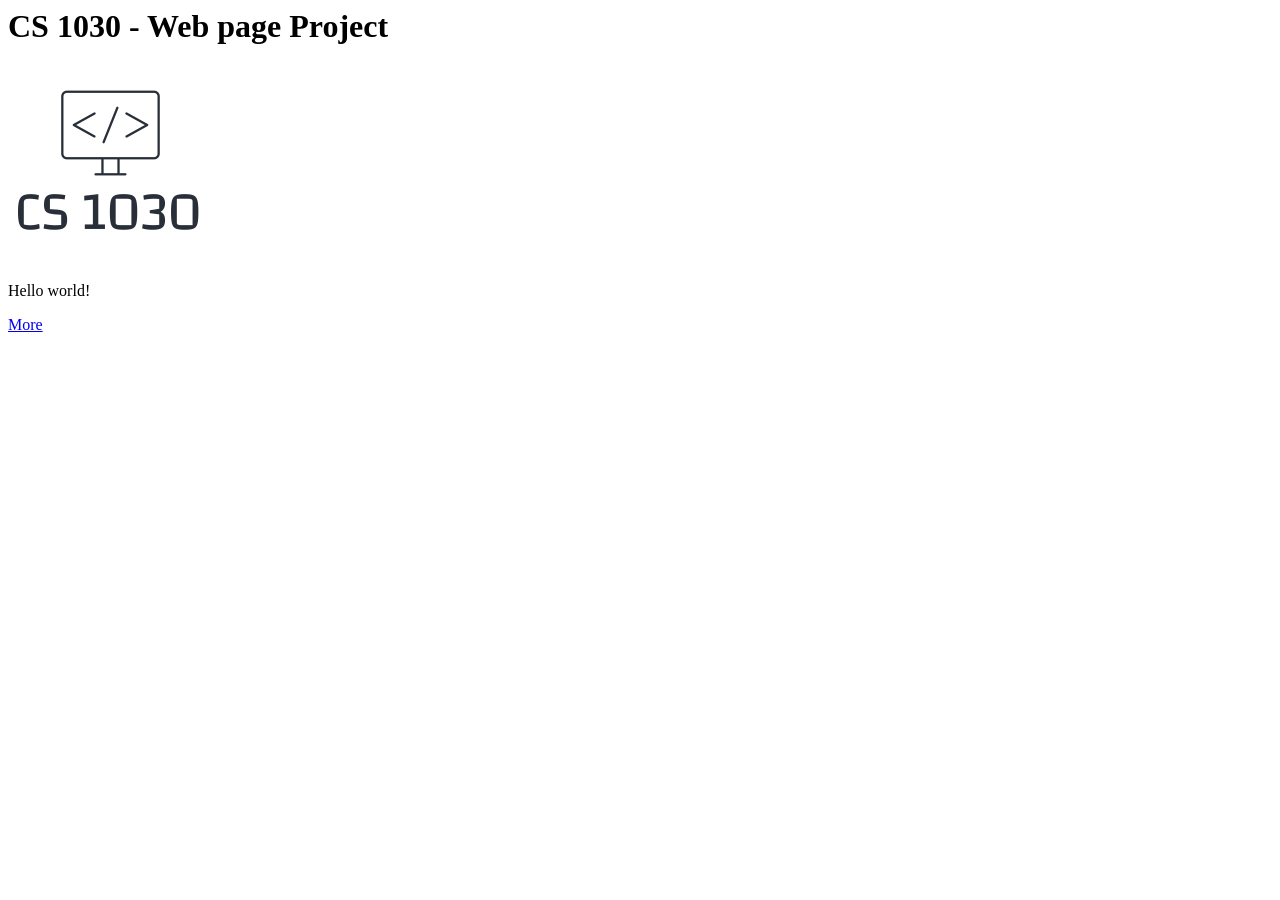
==== index.html @ 1d870a57 "Initial commit" ====
<html>
  <head>
    <title>CS 1030 Web Page Project</title>
    <!-- Replace the content in the following line with your name. -->
    <meta name="author" content="REPLACE WITH YOUR NAME">
  </head>
  <body>
    <!-- Replace the lines in this body with your content. -->
    <h1>CS 1030 - Web page Project</h1>
    <img src="logo.png">
    <p>Hello world!</p>
    <p><a href="secondpage.html">More</a></p>
  </body>
</html>
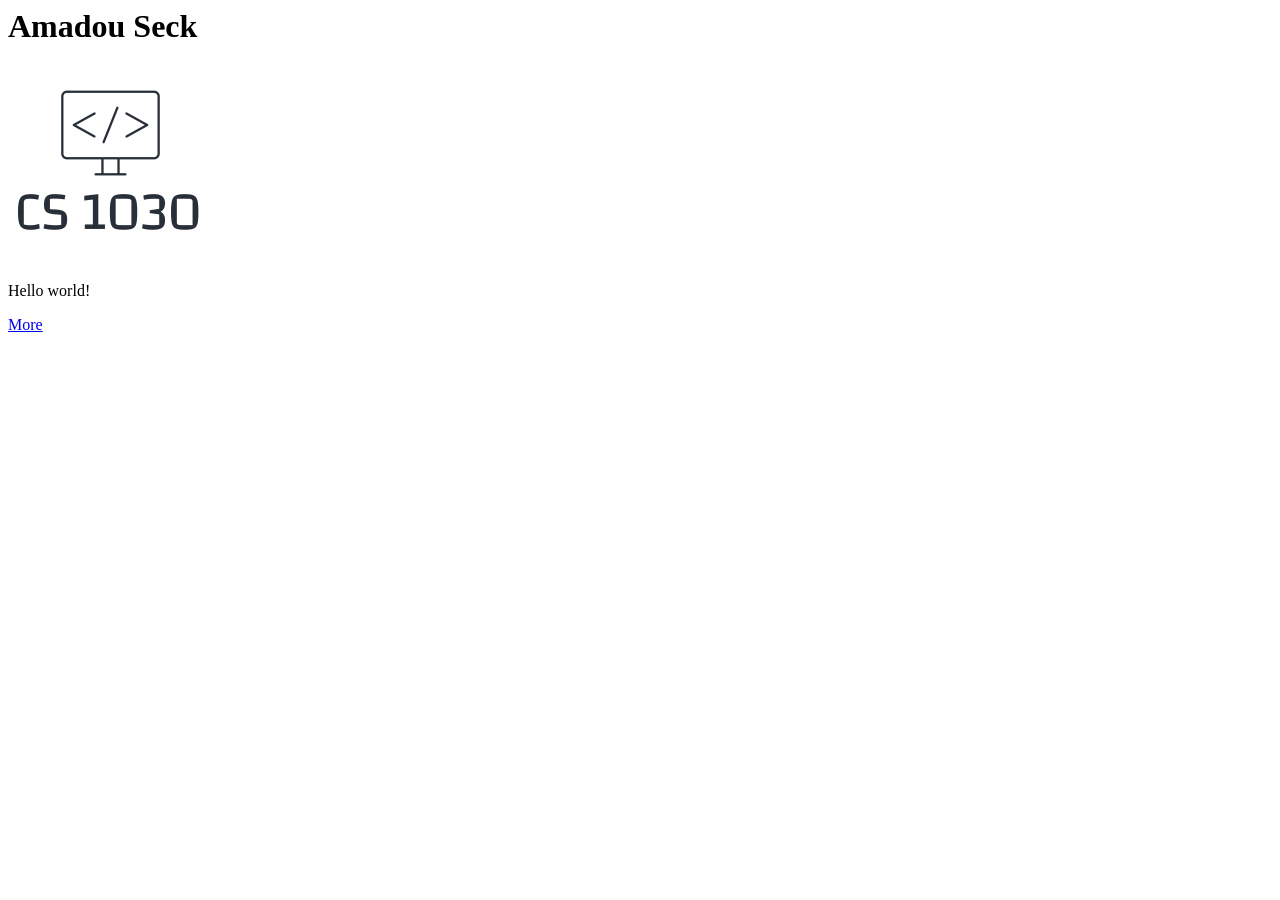
==== commit cdc2cc15: "Update with name" ====
--- a/index.html
+++ b/index.html
@@ -1,12 +1,10 @@
 <html>
   <head>
     <title>CS 1030 Web Page Project</title>
-    <!-- Replace the content in the following line with your name. -->
-    <meta name="author" content="REPLACE WITH YOUR NAME">
+    <meta name="author" content="Amadou seck">
   </head>
   <body>
-    <!-- Replace the lines in this body with your content. -->
-    <h1>CS 1030 - Web page Project</h1>
+    <h1>Amadou Seck</h1>
     <img src="logo.png">
     <p>Hello world!</p>
     <p><a href="secondpage.html">More</a></p>
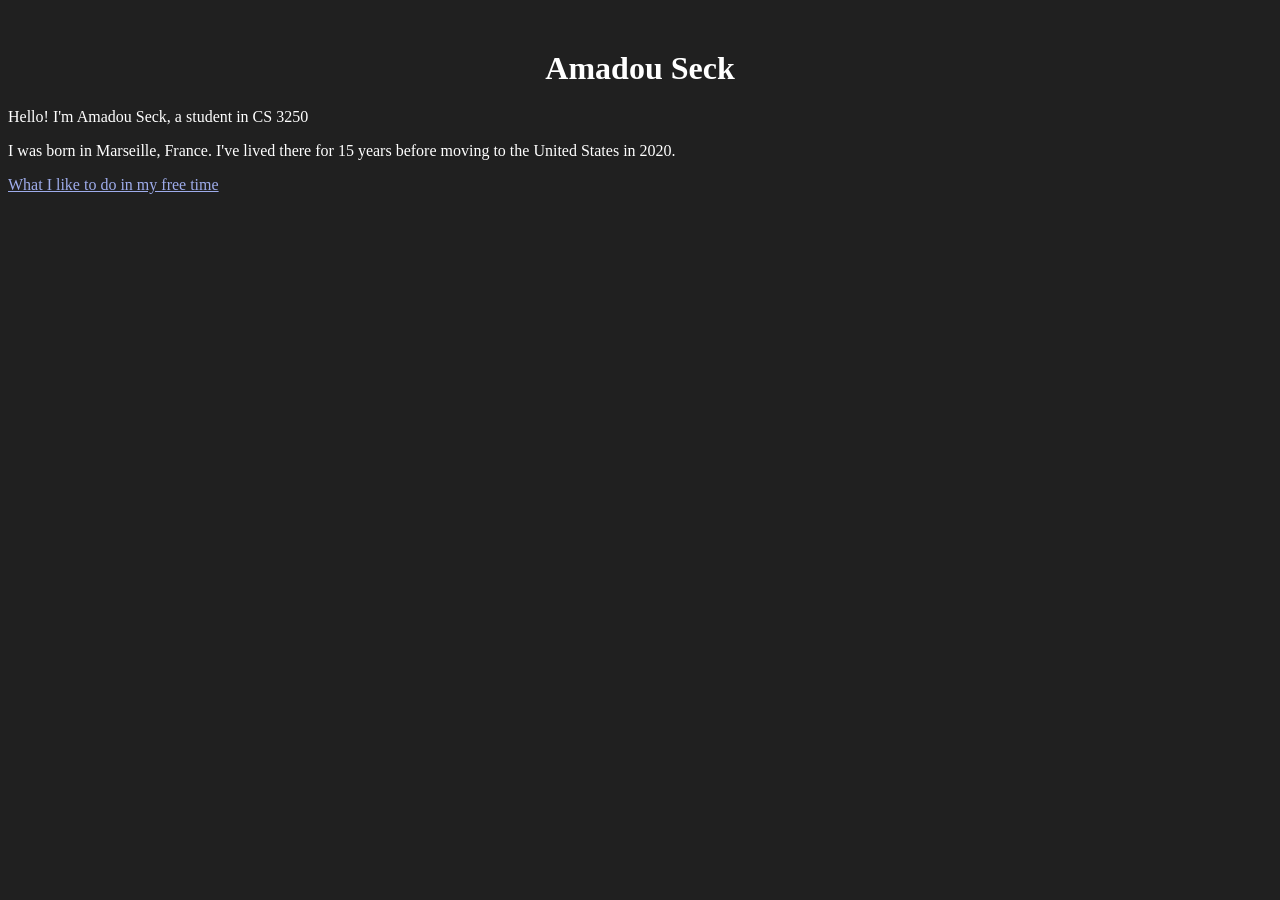
==== commit 4ba80d37: "Update index and second pages with personal information and styling" ====
--- a/index.html
+++ b/index.html
@@ -1,12 +1,14 @@
 <html>
   <head>
-    <title>CS 1030 Web Page Project</title>
+    <title>Amadou Seck - Home</title>
     <meta name="author" content="Amadou seck">
+    <link rel="stylesheet" href="style.css">
   </head>
   <body>
     <h1>Amadou Seck</h1>
-    <img src="logo.png">
-    <p>Hello world!</p>
-    <p><a href="secondpage.html">More</a></p>
+    <!-- <img src="logo.png"> -->
+    <p>Hello! I'm Amadou Seck, a student in CS 3250</p>
+    <p>I was born in Marseille, France. I've lived there for 15 years before moving to the United States in 2020.</p>
+    <p><a href="secondpage.html">What I like to do in my free time</a></p>
   </body>
 </html>
--- a/style.css
+++ b/style.css
@@ -0,0 +1,11 @@
+body {
+    margin-top: 50px;
+    background-color: rgba(11, 11, 11, 0.913);
+    color: white;
+}
+h1 {
+    text-align: center;
+}
+a {
+    color: rgb(158, 172, 235);
+}
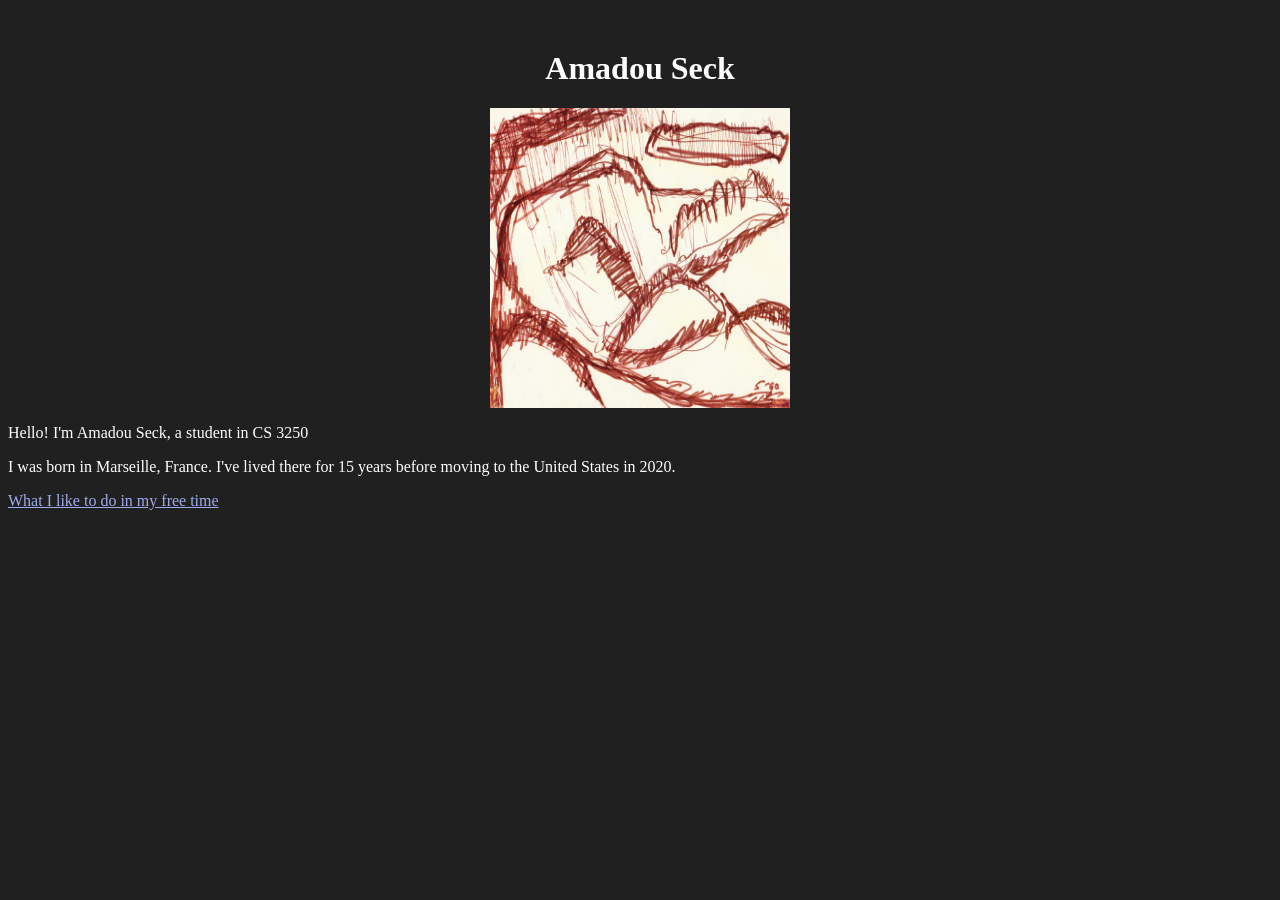
==== commit 94292c40: "Refactor code structure for improved readability and maintainability" ====
--- a/index.html
+++ b/index.html
@@ -6,7 +6,7 @@
   </head>
   <body>
     <h1>Amadou Seck</h1>
-    <!-- <img src="logo.png"> -->
+    <img src="logo.jpg" width="300" height="300">
     <p>Hello! I'm Amadou Seck, a student in CS 3250</p>
     <p>I was born in Marseille, France. I've lived there for 15 years before moving to the United States in 2020.</p>
     <p><a href="secondpage.html">What I like to do in my free time</a></p>
--- a/style.css
+++ b/style.css
@@ -3,9 +3,15 @@
     background-color: rgba(11, 11, 11, 0.913);
     color: white;
 }
-h1 {
+h1, .heading {
     text-align: center;
 }
 a {
     color: rgb(158, 172, 235);
+}
+img {
+    display: block;
+    margin-left: auto;
+    margin-right: auto;
+    align-items: center;
 }
